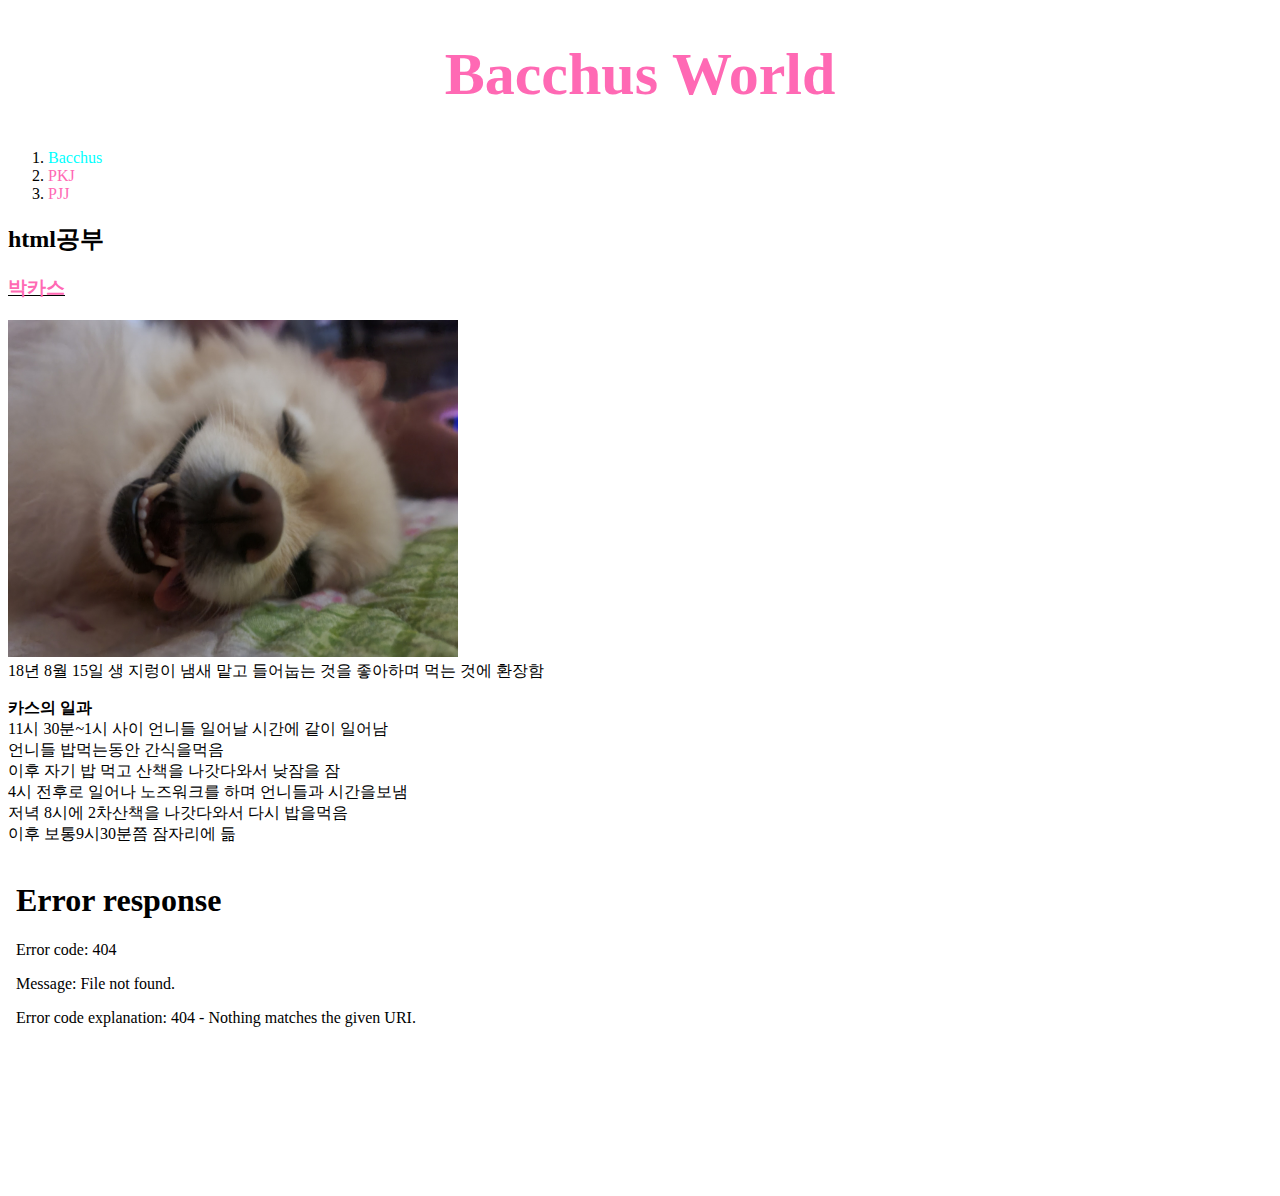
==== 1.html @ 53431172 "9/19" ====
<!doctype html>
<html>
<head>
<title>Bacchus - html</title>
<meta charset="utf-8">
<STYle>
    a {
        color: hotpink;
        text-decoration: none;
    }
    .saw{
        color: aqua;
    }
    h1 {
        font-size: 60px;
        text-align: center;
    }
</STYle>
</head>
<body>
    <h1><a href="index.html">Bacchus World</a></h1>
    <ol>
        <li><a href="1.html" class="saw">Bacchus</a></li>
        <li><a href="2.html" >PKJ</a></li>
        <li><a href="3.html">PJJ</a></li>
    </ol>
    <!--
    <h1><a href="index.html">WEB</a></h1>
<ol>
    <li><a href="1.html">HTML</a></li>
    <li><a href="2.html">CSS</a></li>
    <li><a href="3.html">JavaScript</a></li>
</ol>
-->
    <h2>html공부</h2>
<h3><u><a href="https://www.naver.com/" target="_blank" title="naver로 연결">박카스</a></u></h3> 
<IMG SRC="bacchus.jpg" width="450">
<br>18년 8월 15일 생</strong> 지렁이 냄새 맡고 들어눕는 것을 좋아하며 먹는 것에 환장함
<p><strong>카스의 일과</strong> <br>11시 30분~1시 사이 언니들 일어날 시간에 같이 일어남<br>언니들 밥먹는동안 간식을먹음<br>이후 자기 밥 먹고 산책을 나갓다와서 낮잠을 잠 <br>4시 전후로 일어나 노즈워크를 하며 언니들과 시간을보냄 <br>저녁 8시에 2차산책을 나갓다와서 다시 밥을먹음 <br>이후 보통9시30분쯤 잠자리에 듦</p>
<p>
    <iframe width="560" height="315" src="bacchus run!.mp4" frameborder="0"></iframe> 
 </p>
 <p>
    <div id="disqus_thread"></div>
    <script>
        /**
        *  RECOMMENDED CONFIGURATION VARIABLES: EDIT AND UNCOMMENT THE SECTION BELOW TO INSERT DYNAMIC VALUES FROM YOUR PLATFORM OR CMS.
        *  LEARN WHY DEFINING THESE VARIABLES IS IMPORTANT: https://disqus.com/admin/universalcode/#configuration-variables    */
        /*
        var disqus_config = function () {
        this.page.url = PAGE_URL;  // Replace PAGE_URL with your page's canonical URL variable
        this.page.identifier = PAGE_IDENTIFIER; // Replace PAGE_IDENTIFIER with your page's unique identifier variable
        };
        */
        (function() { // DON'T EDIT BELOW THIS LINE
        var d = document, s = d.createElement('script');
        s.src = 'https://bacchus-1.disqus.com/embed.js';
        s.setAttribute('data-timestamp', +new Date());
        (d.head || d.body).appendChild(s);
        })();
    </script>
    <noscript>Please enable JavaScript to view the <a href="https://disqus.com/?ref_noscript">comments powered by Disqus.</a></noscript>
</p>
</body>
</html>
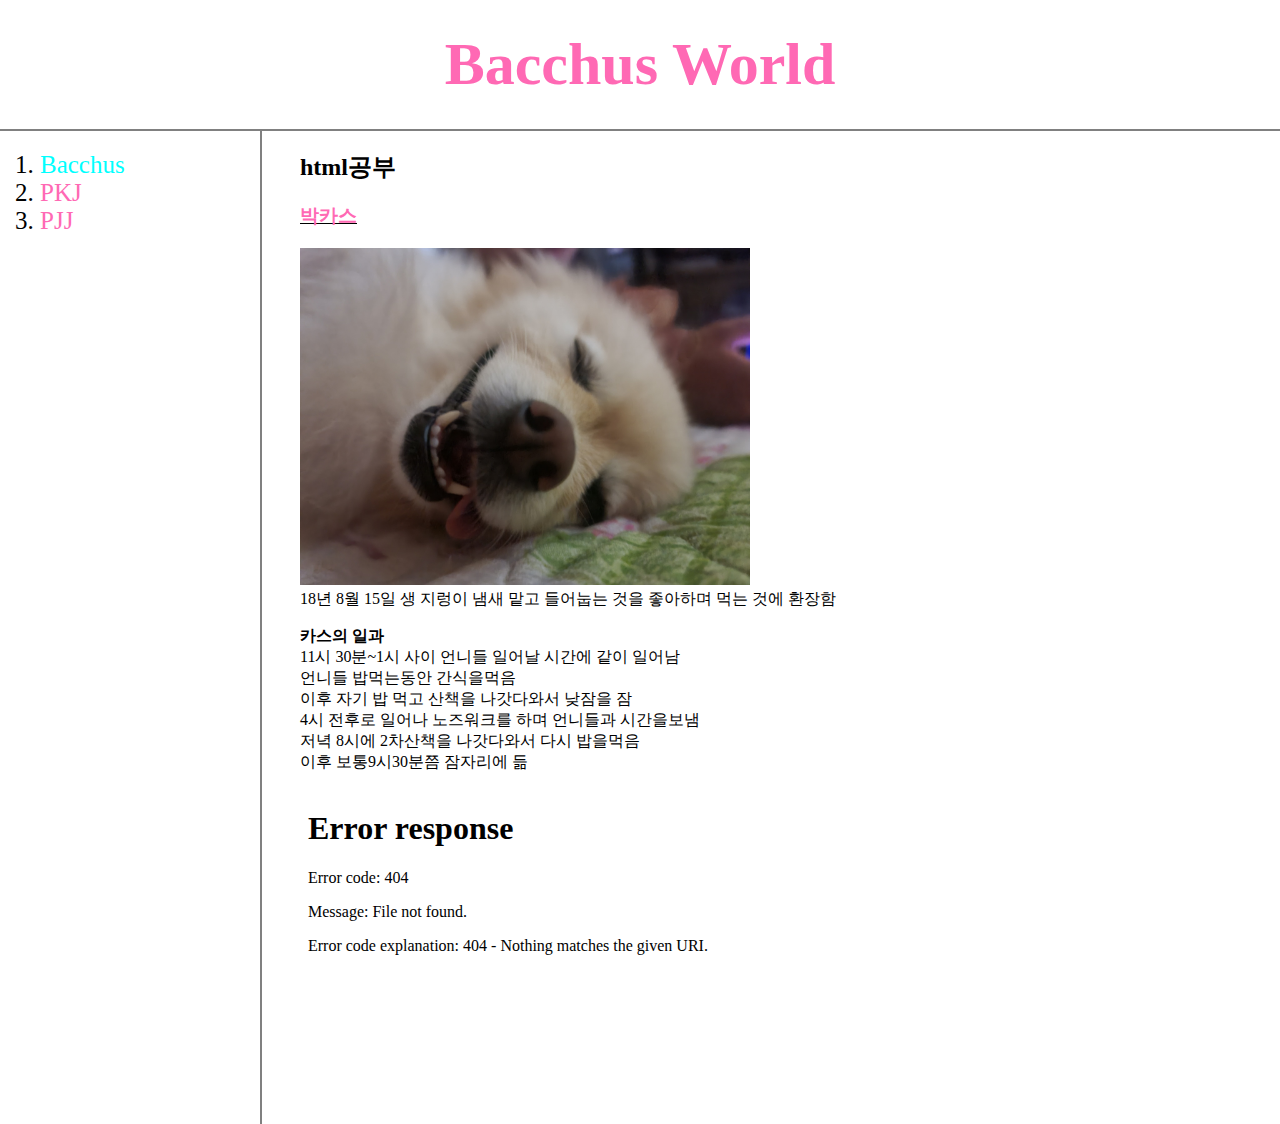
==== commit a5c99a55: "9/20" ====
--- a/1.html
+++ b/1.html
@@ -4,6 +4,9 @@
 <title>Bacchus - html</title>
 <meta charset="utf-8">
 <STYle>
+    body{
+        margin:0;
+    }
     a {
         color: hotpink;
         text-decoration: none;
@@ -14,52 +17,45 @@
     h1 {
         font-size: 60px;
         text-align: center;
+        border-bottom: 2px solid gray;
+        margin:0;
+        padding:30px;
+    }
+    #grid ol{
+        border-right: 2px solid gray;
+        width:200px;
+        margin:0;
+        padding: 20px;
+        padding-left: 40px;
+        font-size: 25px;
+    }
+    #grid{
+        display: grid;
+        grid-template-columns: 250px 1fr;
+    }
+    #article{
+        padding-left: 50px;
     }
 </STYle>
 </head>
 <body>
     <h1><a href="index.html">Bacchus World</a></h1>
-    <ol>
+<div id="grid">
+     <ol>
         <li><a href="1.html" class="saw">Bacchus</a></li>
         <li><a href="2.html" >PKJ</a></li>
         <li><a href="3.html">PJJ</a></li>
-    </ol>
-    <!--
-    <h1><a href="index.html">WEB</a></h1>
-<ol>
-    <li><a href="1.html">HTML</a></li>
-    <li><a href="2.html">CSS</a></li>
-    <li><a href="3.html">JavaScript</a></li>
-</ol>
--->
+     </ol>
+    <div id="article">
     <h2>html공부</h2>
-<h3><u><a href="https://www.naver.com/" target="_blank" title="naver로 연결">박카스</a></u></h3> 
-<IMG SRC="bacchus.jpg" width="450">
-<br>18년 8월 15일 생</strong> 지렁이 냄새 맡고 들어눕는 것을 좋아하며 먹는 것에 환장함
-<p><strong>카스의 일과</strong> <br>11시 30분~1시 사이 언니들 일어날 시간에 같이 일어남<br>언니들 밥먹는동안 간식을먹음<br>이후 자기 밥 먹고 산책을 나갓다와서 낮잠을 잠 <br>4시 전후로 일어나 노즈워크를 하며 언니들과 시간을보냄 <br>저녁 8시에 2차산책을 나갓다와서 다시 밥을먹음 <br>이후 보통9시30분쯤 잠자리에 듦</p>
-<p>
-    <iframe width="560" height="315" src="bacchus run!.mp4" frameborder="0"></iframe> 
- </p>
- <p>
-    <div id="disqus_thread"></div>
-    <script>
-        /**
-        *  RECOMMENDED CONFIGURATION VARIABLES: EDIT AND UNCOMMENT THE SECTION BELOW TO INSERT DYNAMIC VALUES FROM YOUR PLATFORM OR CMS.
-        *  LEARN WHY DEFINING THESE VARIABLES IS IMPORTANT: https://disqus.com/admin/universalcode/#configuration-variables    */
-        /*
-        var disqus_config = function () {
-        this.page.url = PAGE_URL;  // Replace PAGE_URL with your page's canonical URL variable
-        this.page.identifier = PAGE_IDENTIFIER; // Replace PAGE_IDENTIFIER with your page's unique identifier variable
-        };
-        */
-        (function() { // DON'T EDIT BELOW THIS LINE
-        var d = document, s = d.createElement('script');
-        s.src = 'https://bacchus-1.disqus.com/embed.js';
-        s.setAttribute('data-timestamp', +new Date());
-        (d.head || d.body).appendChild(s);
-        })();
-    </script>
-    <noscript>Please enable JavaScript to view the <a href="https://disqus.com/?ref_noscript">comments powered by Disqus.</a></noscript>
-</p>
+        <h3><u><a href="https://www.naver.com/" target="_blank" title="naver로 연결">박카스</a></u></h3> 
+        <IMG SRC="bacchus.jpg" width="450">
+        <br>18년 8월 15일 생</strong> 지렁이 냄새 맡고 들어눕는 것을 좋아하며 먹는 것에 환장함
+        <p><strong>카스의 일과</strong> <br>11시 30분~1시 사이 언니들 일어날 시간에 같이 일어남<br>언니들 밥먹는동안 간식을먹음<br>이후 자기 밥 먹고 산책을 나갓다와서 낮잠을 잠 <br>4시 전후로 일어나 노즈워크를 하며 언니들과 시간을보냄 <br>저녁 8시에 2차산책을 나갓다와서 다시 밥을먹음 <br>이후 보통9시30분쯤 잠자리에 듦</p>
+        <p>
+        <iframe width="560" height="315" src="bacchus run!.mp4" frameborder="0"></iframe> 
+        </p>
+    </div>
+</div>
 </body>
 </html>
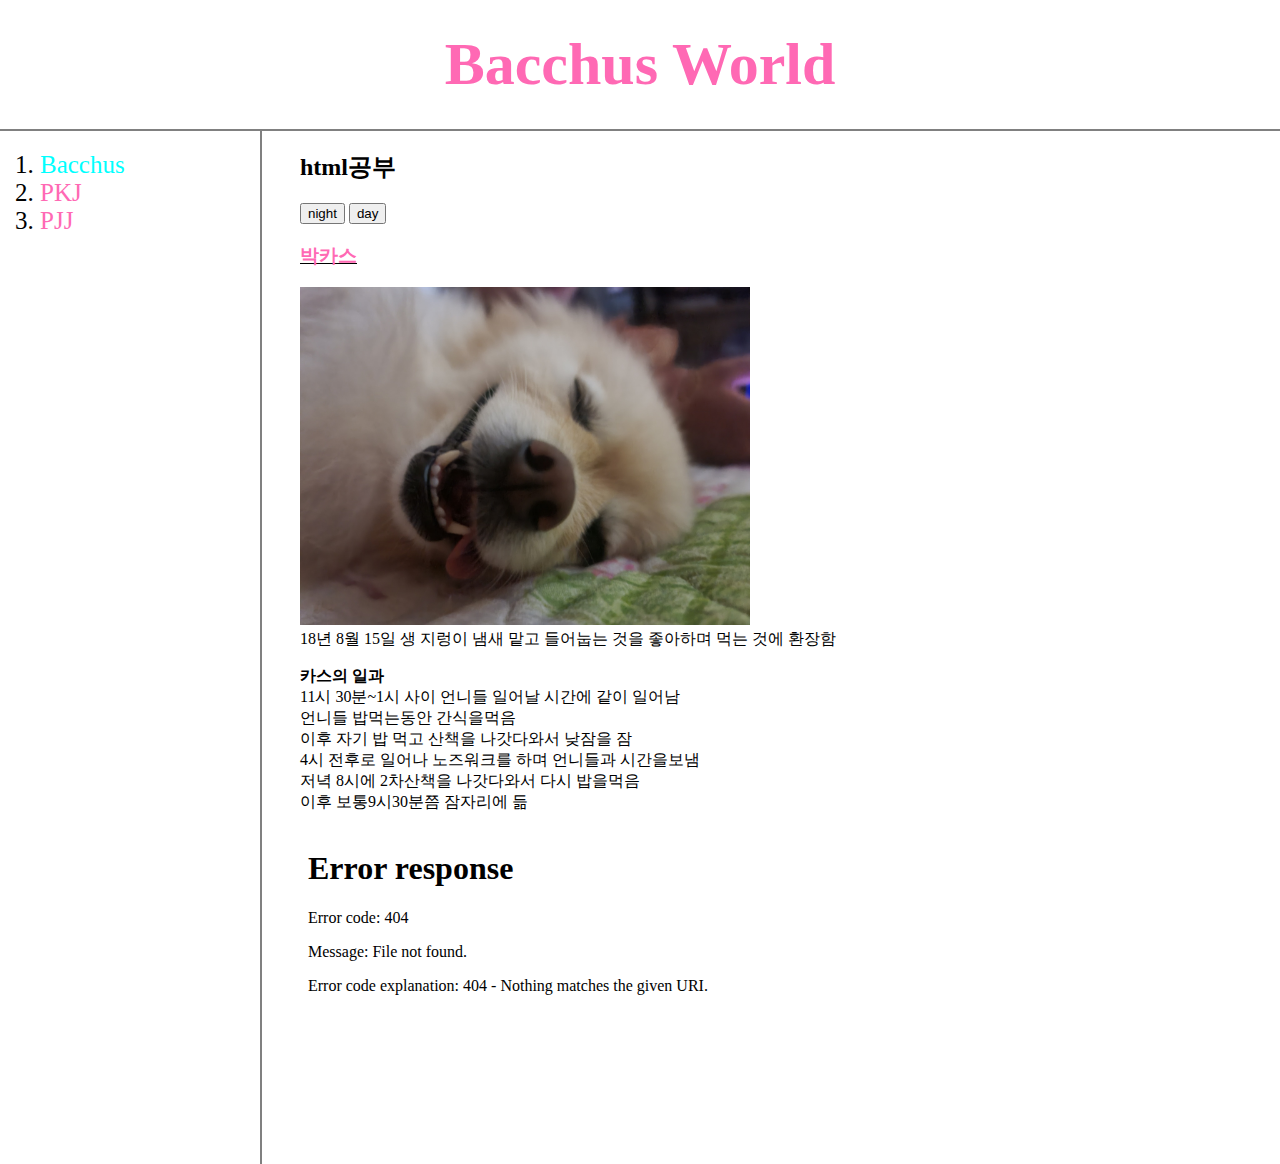
==== commit c3028dd2: "9/27" ====
--- a/1.html
+++ b/1.html
@@ -3,43 +3,11 @@
 <head>
 <title>Bacchus - html</title>
 <meta charset="utf-8">
-<STYle>
-    body{
-        margin:0;
-    }
-    a {
-        color: hotpink;
-        text-decoration: none;
-    }
-    .saw{
-        color: aqua;
-    }
-    h1 {
-        font-size: 60px;
-        text-align: center;
-        border-bottom: 2px solid gray;
-        margin:0;
-        padding:30px;
-    }
-    #grid ol{
-        border-right: 2px solid gray;
-        width:200px;
-        margin:0;
-        padding: 20px;
-        padding-left: 40px;
-        font-size: 25px;
-    }
-    #grid{
-        display: grid;
-        grid-template-columns: 250px 1fr;
-    }
-    #article{
-        padding-left: 50px;
-    }
-</STYle>
+<link rel="stylesheet" href="style.css">
 </head>
 <body>
     <h1><a href="index.html">Bacchus World</a></h1>
+
 <div id="grid">
      <ol>
         <li><a href="1.html" class="saw">Bacchus</a></li>
@@ -48,13 +16,42 @@
      </ol>
     <div id="article">
     <h2>html공부</h2>
+    <input type="button" value="night" onclick="
+    document.querySelector('body').style.backgroundColor='black';
+    document.querySelector('body').style.color='white';
+    ">
+    <input type="button" value="day"onclick="
+    document.querySelector('body').style.backgroundColor='white';
+    document.querySelector('body').style.color='black';
+    ">   
         <h3><u><a href="https://www.naver.com/" target="_blank" title="naver로 연결">박카스</a></u></h3> 
         <IMG SRC="bacchus.jpg" width="450">
         <br>18년 8월 15일 생</strong> 지렁이 냄새 맡고 들어눕는 것을 좋아하며 먹는 것에 환장함
         <p><strong>카스의 일과</strong> <br>11시 30분~1시 사이 언니들 일어날 시간에 같이 일어남<br>언니들 밥먹는동안 간식을먹음<br>이후 자기 밥 먹고 산책을 나갓다와서 낮잠을 잠 <br>4시 전후로 일어나 노즈워크를 하며 언니들과 시간을보냄 <br>저녁 8시에 2차산책을 나갓다와서 다시 밥을먹음 <br>이후 보통9시30분쯤 잠자리에 듦</p>
         <p>
         <iframe width="560" height="315" src="bacchus run!.mp4" frameborder="0"></iframe> 
-        </p>
+        <p>
+            <div id="disqus_thread"></div>
+            <script>
+                /**
+                *  RECOMMENDED CONFIGURATION VARIABLES: EDIT AND UNCOMMENT THE SECTION BELOW TO INSERT DYNAMIC VALUES FROM YOUR PLATFORM OR CMS.
+                *  LEARN WHY DEFINING THESE VARIABLES IS IMPORTANT: https://disqus.com/admin/universalcode/#configuration-variables    */
+                /*
+                var disqus_config = function () {
+                this.page.url = PAGE_URL;  // Replace PAGE_URL with your page's canonical URL variable
+                this.page.identifier = PAGE_IDENTIFIER; // Replace PAGE_IDENTIFIER with your page's unique identifier variable
+                };
+                */
+                (function() { // DON'T EDIT BELOW THIS LINE
+                var d = document, s = d.createElement('script');
+                s.src = 'https://bacchus-1.disqus.com/embed.js';
+                s.setAttribute('data-timestamp', +new Date());
+                (d.head || d.body).appendChild(s);
+                })();
+            </script>
+            <noscript>Please enable JavaScript to view the <a href="https://disqus.com/?ref_noscript">comments powered by Disqus.</a></noscript>
+        </p>   
+    </p>
     </div>
 </div>
 </body>
--- a/style.css
+++ b/style.css
@@ -0,0 +1,40 @@
+     body{
+        margin:0;
+    }
+    a {
+        color: hotpink;
+        text-decoration: none;
+    }
+    .saw{
+        color: aqua;
+    }
+    h1 {
+        font-size: 60px;
+        text-align: center;
+        border-bottom: 2px solid gray;
+        margin:0;
+        padding:30px;
+    }
+    #grid ol{
+        border-right: 2px solid gray;
+        width:200px;
+        margin:0;
+        padding: 20px;
+        padding-left: 40px;
+        font-size: 25px;
+    }
+    #grid{
+        display: grid;
+        grid-template-columns: 250px 1fr;
+    }
+    #article{
+        padding-left: 50px;
+    }
+    @media(max-width:700px){
+        #grid{
+            display: block;
+        }
+        #grid ol{
+        border-right: none;
+        }
+    }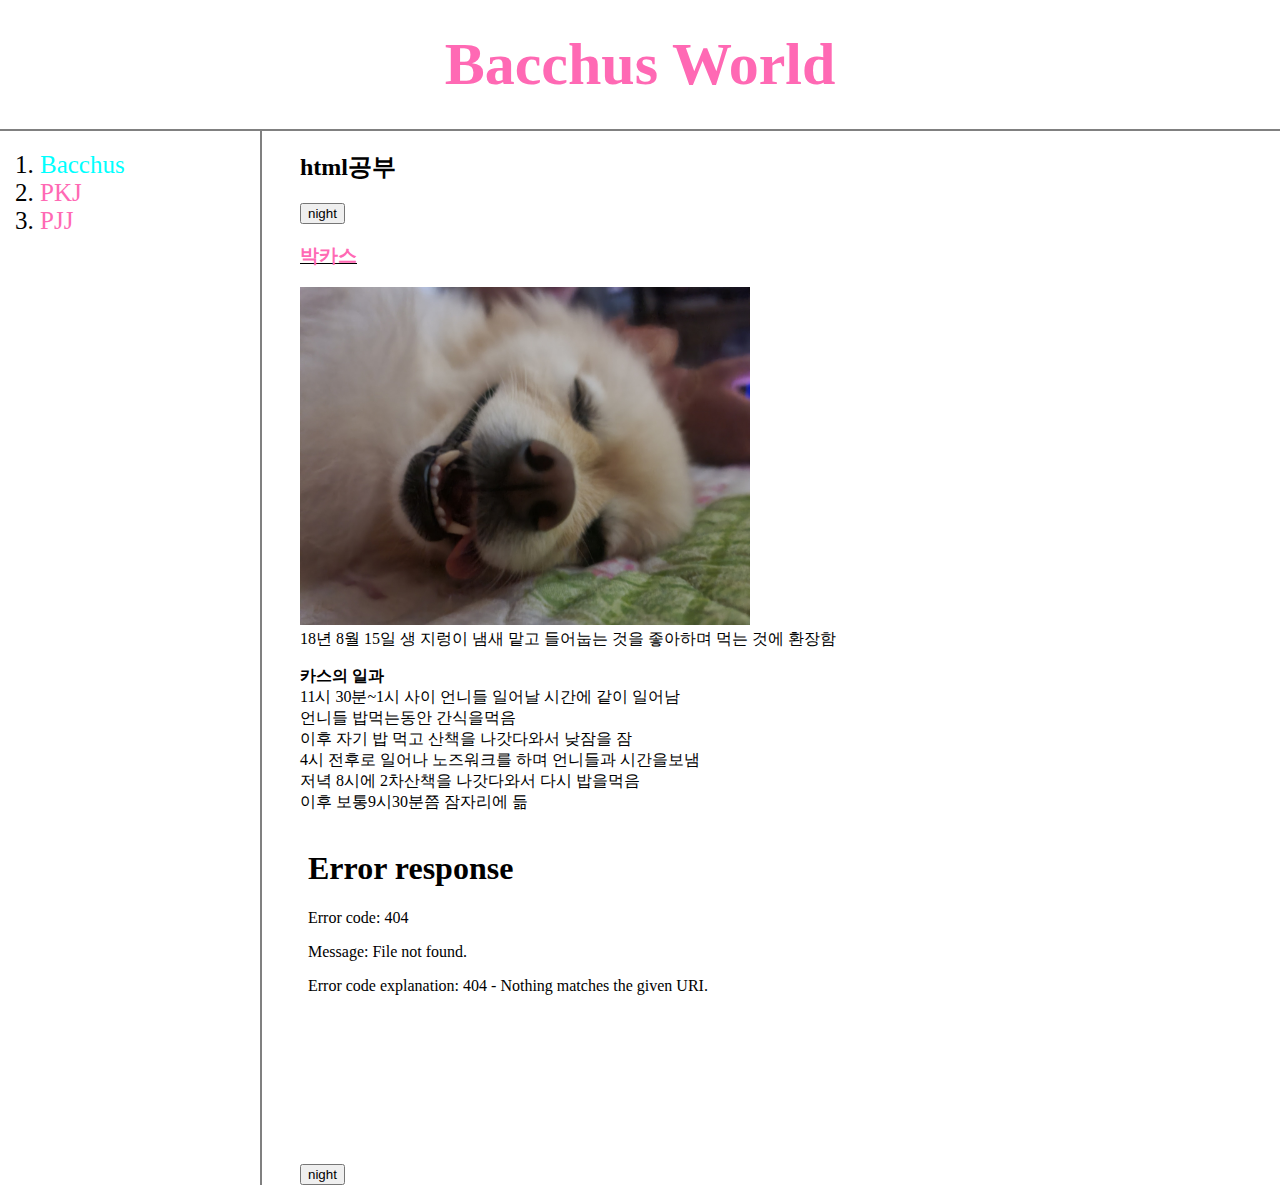
==== commit 96dcf380: "9/28" ====
--- a/1.html
+++ b/1.html
@@ -15,15 +15,19 @@
         <li><a href="3.html">PJJ</a></li>
      </ol>
     <div id="article">
-    <h2>html공부</h2>
+    <h2>html공부</h2>  
     <input type="button" value="night" onclick="
-    document.querySelector('body').style.backgroundColor='black';
-    document.querySelector('body').style.color='white';
+    var target = document.querySelector('body');
+    if(this.value === 'night'){
+    target.style.backgroundColor='black';
+    target.style.color='white';
+    this.value='day';
+    }else{
+    target.style.backgroundColor='white';
+    target.style.color='black';
+    this.value='night';
+    }
     ">
-    <input type="button" value="day"onclick="
-    document.querySelector('body').style.backgroundColor='white';
-    document.querySelector('body').style.color='black';
-    ">   
         <h3><u><a href="https://www.naver.com/" target="_blank" title="naver로 연결">박카스</a></u></h3> 
         <IMG SRC="bacchus.jpg" width="450">
         <br>18년 8월 15일 생</strong> 지렁이 냄새 맡고 들어눕는 것을 좋아하며 먹는 것에 환장함
@@ -52,6 +56,17 @@
             <noscript>Please enable JavaScript to view the <a href="https://disqus.com/?ref_noscript">comments powered by Disqus.</a></noscript>
         </p>   
     </p>
+    <input type="button" value="night" onclick="
+    if(this.value === 'night'){
+     document.querySelector('body').style.backgroundColor='black';
+    document.querySelector('body').style.color='white';
+    this.value='day';
+    }else{
+    document.querySelector('body').style.backgroundColor='white';
+    document.querySelector('body').style.color='black';
+    this.value='night';
+    }
+    ">
     </div>
 </div>
 </body>
